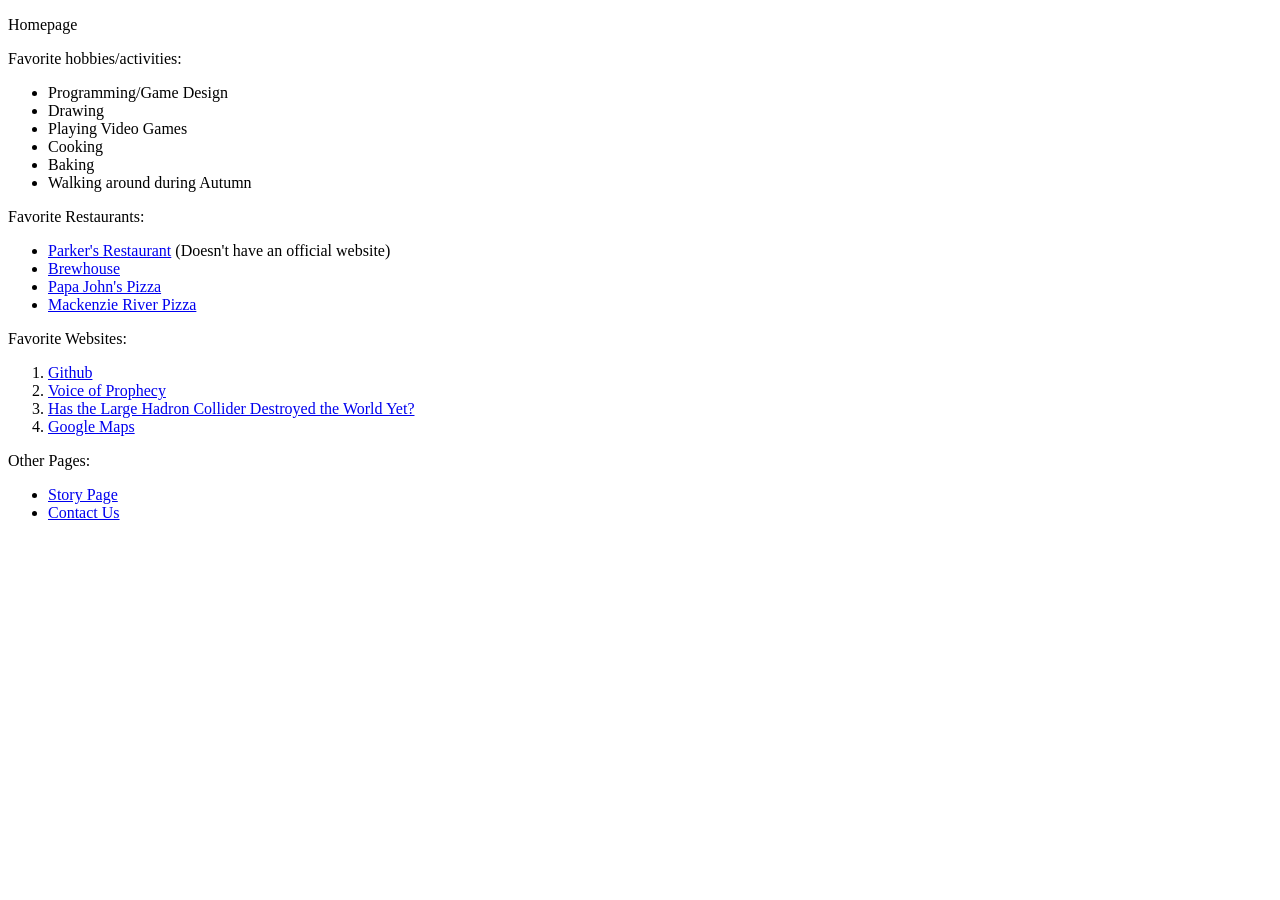
==== Homework 5/website/index.html @ 8e07b349 "Added website" ====
<!DOCTYPE html>
<html lang="en">
<head>

	<meta charset="utf-8">
	<title><strong>Homepage</strong></title>

</head>


<body>

	<header>
		<p>Homepage</p>
	</header>
	
	<p> Favorite hobbies/activities: 
	<ul>
		<li> Programming/Game Design </li>
		<li> Drawing </li>
		<li> Playing Video Games </li>
		<li> Cooking </li>
		<li> Baking </li>
		<li> Walking around during Autumn </li>
	
	</ul>
	
	</p>
	
	<p> Favorite Restaurants: 
	<ul>
		<li> <a href="https://www.facebook.com/ParkersRestaurant/">Parker's Restaurant</a> (Doesn't have an official website) </li>
		<li> <a href="https://atthebrewhouse.com/menu">Brewhouse</a> </li>
		<li> <a href="https://locations.papajohns.com/united-states/">Papa John's Pizza</a> </li>
		<li> <a href="https://locations.mackenzieriverpizza.com/">Mackenzie River Pizza</a> </li>
	</ul>
	
	<p> Favorite Websites: 
	<ol>
		<li> <a href="https://github.com/">Github</a> </li>
		<li> <a href="https://www.voiceofprophecy.com/">Voice of Prophecy</a> </li>
		<li> <a href="https://hasthelargehadroncolliderdestroyedtheworldyet.com/">Has the Large Hadron Collider Destroyed the World Yet?</a> </li>
		<li> <a href="https://www.google.com/maps">Google Maps</a> </li>
	</ol>
	</p>
	
	<p> Other Pages: 
	<ul>
		<li> <a href="story_page.html">Story Page</a> </li>
		<li> <a href="contact_us.html">Contact Us</a> </li>
	</ul>
	</p>

</body>


</html>
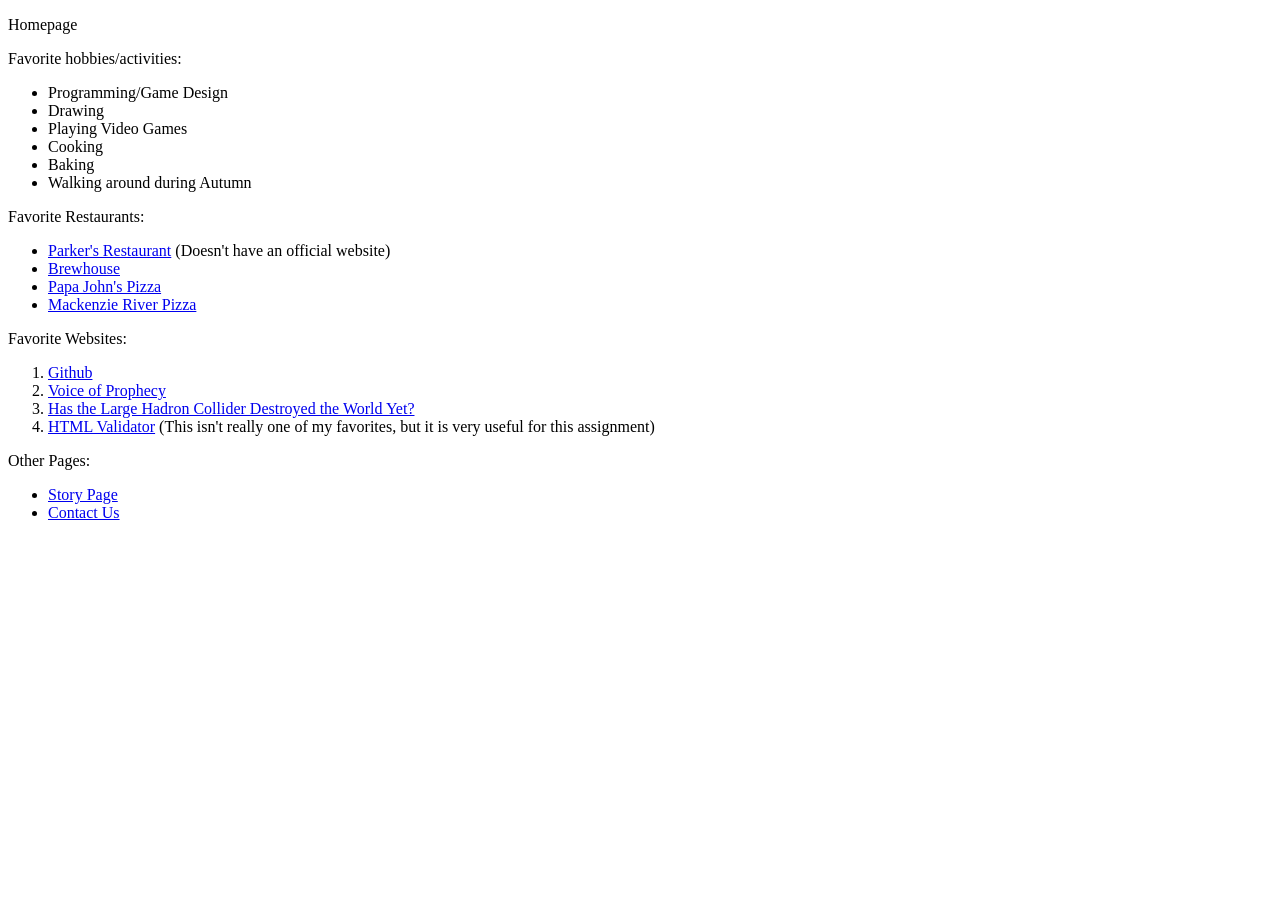
==== commit e783c4c5: "Adjusted favorites" ====
--- a/Homework 5/website/index.html
+++ b/Homework 5/website/index.html
@@ -14,7 +14,7 @@
 		<p>Homepage</p>
 	</header>
 	
-	<p> Favorite hobbies/activities: 
+	<p> Favorite hobbies/activities: </p>
 	<ul>
 		<li> Programming/Game Design </li>
 		<li> Drawing </li>
@@ -25,9 +25,8 @@
 	
 	</ul>
 	
-	</p>
 	
-	<p> Favorite Restaurants: 
+	<p> Favorite Restaurants: </p>
 	<ul>
 		<li> <a href="https://www.facebook.com/ParkersRestaurant/">Parker's Restaurant</a> (Doesn't have an official website) </li>
 		<li> <a href="https://atthebrewhouse.com/menu">Brewhouse</a> </li>
@@ -35,21 +34,19 @@
 		<li> <a href="https://locations.mackenzieriverpizza.com/">Mackenzie River Pizza</a> </li>
 	</ul>
 	
-	<p> Favorite Websites: 
+	<p> Favorite Websites: </p>
 	<ol>
 		<li> <a href="https://github.com/">Github</a> </li>
 		<li> <a href="https://www.voiceofprophecy.com/">Voice of Prophecy</a> </li>
 		<li> <a href="https://hasthelargehadroncolliderdestroyedtheworldyet.com/">Has the Large Hadron Collider Destroyed the World Yet?</a> </li>
-		<li> <a href="https://www.google.com/maps">Google Maps</a> </li>
+		<li> <a href="https://validator.w3.org/#validate_by_input">HTML Validator</a> (This isn't really one of my favorites, but it is very useful for this assignment)</li>
 	</ol>
-	</p>
 	
-	<p> Other Pages: 
+	<p> Other Pages: </p>
 	<ul>
 		<li> <a href="story_page.html">Story Page</a> </li>
 		<li> <a href="contact_us.html">Contact Us</a> </li>
 	</ul>
-	</p>
 
 </body>
 
